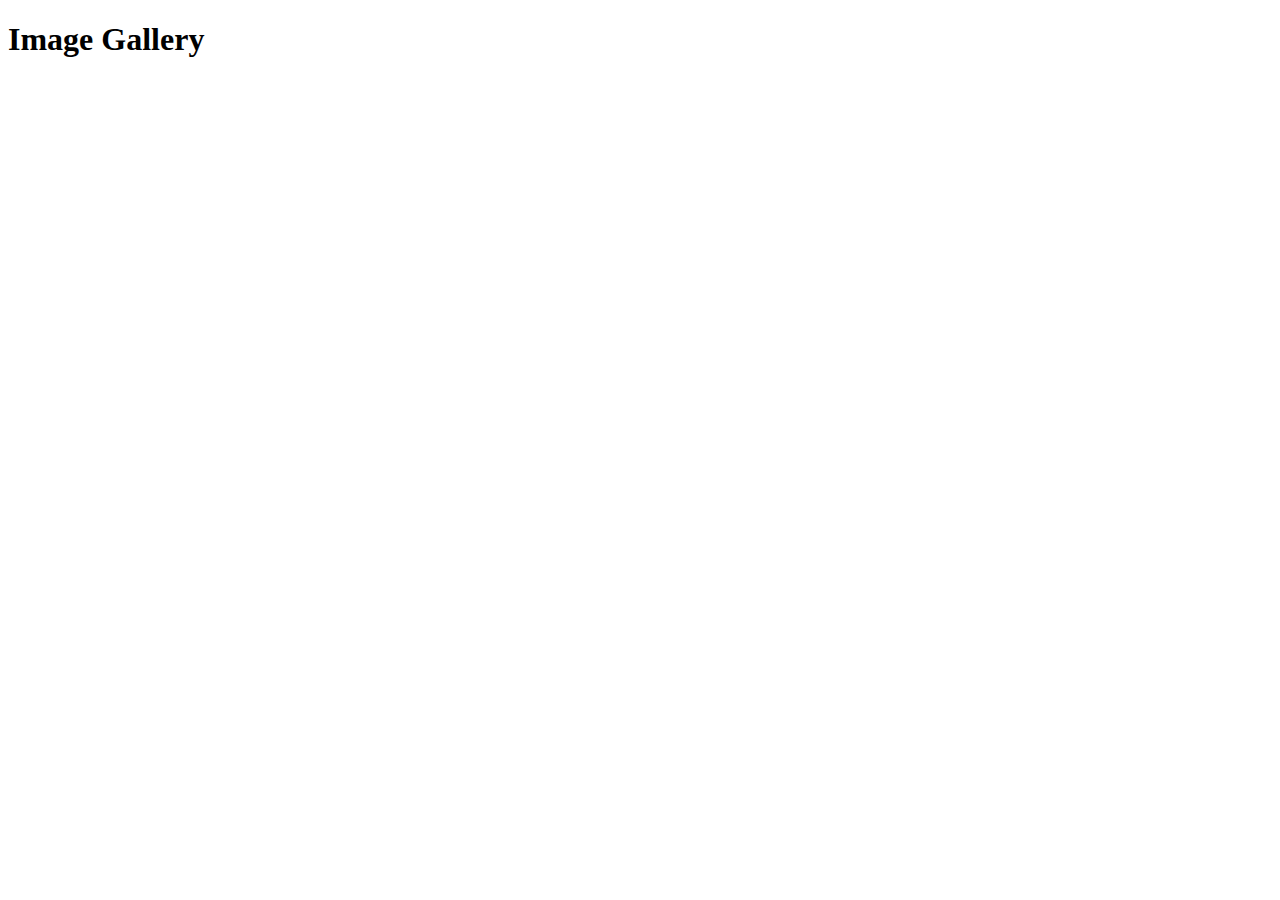
==== photo-gallery.html @ 4677b283 "Changed" ====
<!DOCTYPE html>
<html lang="en">
<head>
    <meta charset="UTF-8">
    <meta http-equiv="X-UA-Compatible" content="IE=edge">
    <meta name="viewport" content="width=device-width, initial-scale=1.0">
    <title>City Images</title>
</head>                     
<body>
    <h1>Image Gallery</h1>
</body>
</html>
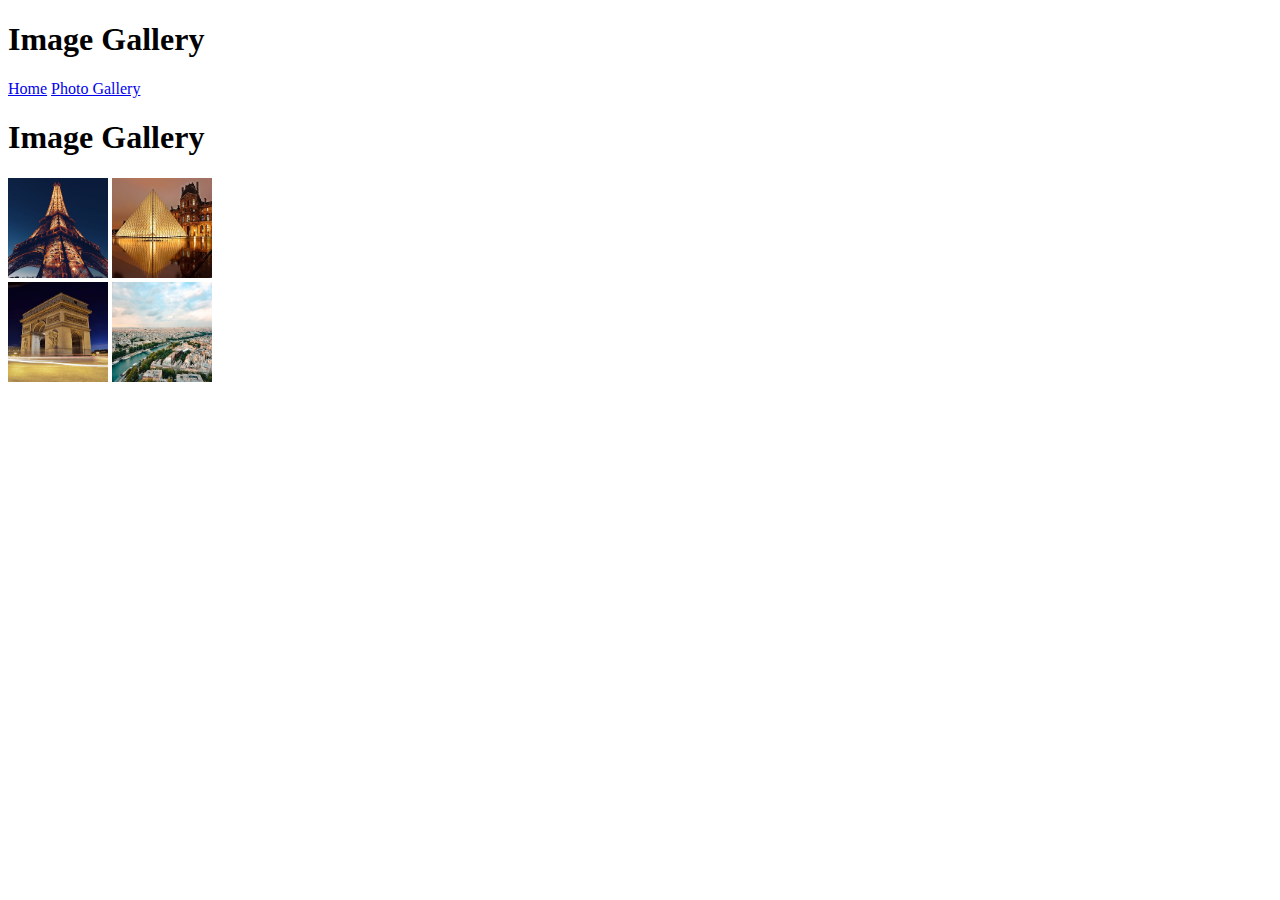
==== commit 63c7c0d0: "Going thru Chnges" ====
--- a/photo-gallery.html
+++ b/photo-gallery.html
@@ -9,4 +9,21 @@
 <body>
     <h1>Image Gallery</h1>
 </body>
-</html>+</html>
+<header>
+<a href="index.html">Home</a>
+<a href="photo-gallery.html">Photo Gallery</a>
+</header>
+<h1>Image Gallery</h1>
+
+<span>
+<img src="images/Paris Pic 1.jpg" alt=""width="100em" height="100em">
+<img src="images/landmark lights pic 2.jpg" alt="" width="100em" height="100em">
+</span>
+
+<br>
+
+<span>
+<img src="images/France Pic 3.jpg" alt="" width="100em" height="100em">
+<img src="images/Paris Pic 4.jpg" alt="" width="100em" height="100em">
+</span>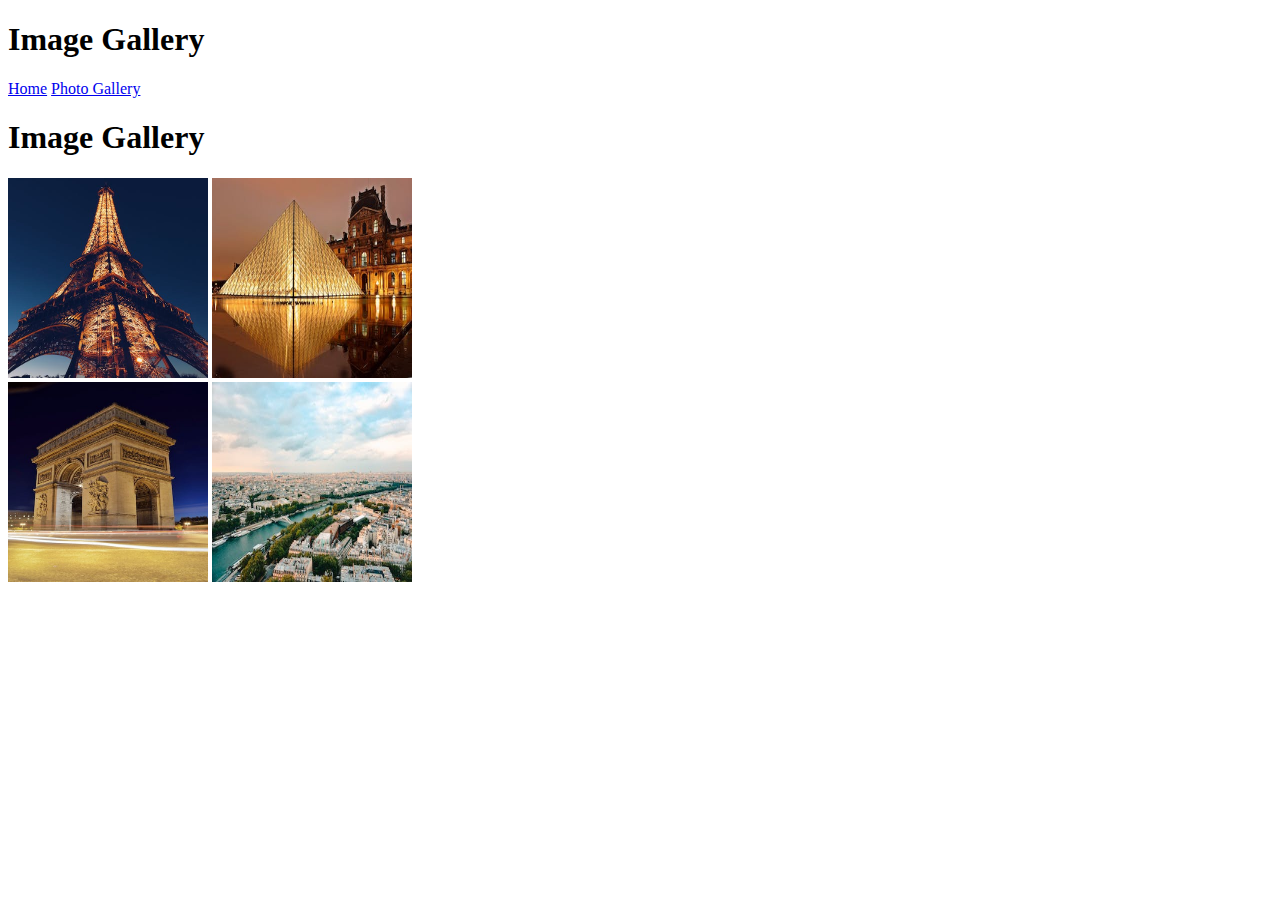
==== commit fa558600: "Html form ex" ====
--- a/photo-gallery.html
+++ b/photo-gallery.html
@@ -17,13 +17,13 @@
 <h1>Image Gallery</h1>
 
 <span>
-<img src="images/Paris Pic 1.jpg" alt=""width="100em" height="100em">
-<img src="images/landmark lights pic 2.jpg" alt="" width="100em" height="100em">
+<img src="images/Paris Pic 1.jpg" alt=""width="200em" height="200em">
+<img src="images/landmark lights pic 2.jpg" alt="" width="200em" height="200em">
 </span>
 
 <br>
 
 <span>
-<img src="images/France Pic 3.jpg" alt="" width="100em" height="100em">
-<img src="images/Paris Pic 4.jpg" alt="" width="100em" height="100em">
+<img src="images/France Pic 3.jpg" alt="" width="200em" height="200em">
+<img src="images/Paris Pic 4.jpg" alt="" width="200em" height="200em">
 </span>